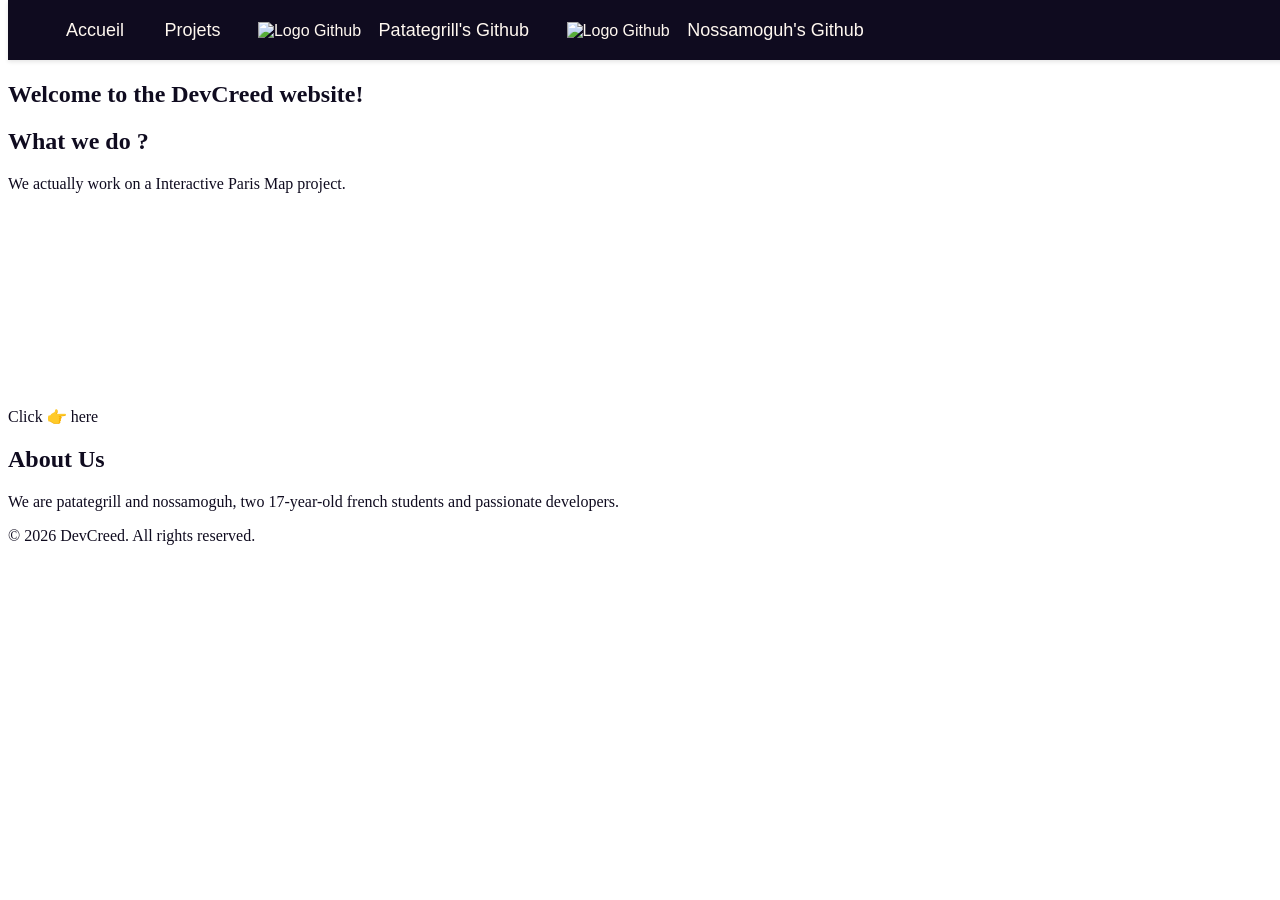
==== index.html @ 0c3e3f4e "Rename accueil.html to index.html" ====
<!DOCTYPE html>
<html lang="fr">
<head>
    <meta charset="UTF-8">
    <meta name="viewport" content="width=device-width, initial-scale=1.0">
    <title>DevCreed</title>
    <link rel="preconnect" href="https://fonts.googleapis.com">
    <link rel="preconnect" href="https://fonts.gstatic.com" crossorigin>
    <link href="https://fonts.googleapis.com/css2?family=Elms+Sans:ital,wght@0,100..900;1,100..900&family=Inter:ital,opsz,wght@0,14..32,100..900;1,14..32,100..900&family=Roboto:ital,wght@0,100..900;1,100..900&display=swap" rel="stylesheet">
    <link rel="stylesheet" href="accueil.css">
</head>
<body>
    <header class="navbar" id="navbar">
        <nav>
                <a href="">Accueil</a>
                <a href="http://mapinteractive.paris.dev-creed.fr/">Projets</a>
                <img src="logo github.png" alt="Logo Github" class="github-logo">
                <a href="https://github.com/patategrill">Patategrill's Github</a>
                <img src="logo github.png" alt="Logo Github" class="github-logo">
                <a href="https://github.com/nossamoguh">Nossamoguh's Github</a>
        </nav>
    </header>

    <main>
        <h1>🏗️ Site under construction</h1>
        <h2>Welcome to the DevCreed website!</h2>
        <section>
            <h2>What we do ?</h2>
            <p>We actually work on a Interactive Paris Map project.</p>
            <video autoplay loop muted playsinline>
                <source src="video/download (1).mp4" type="video/mp4">
            </video>
            <br>
            <p>Click 👉 <a href="http://mapinteractive.paris.dev-creed.fr/">here</a></p>
        </section>
        <section class="aboutus"> 
            <h2>About Us</h2>
            <p>We are patategrill and nossamoguh, two 17-year-old french students and passionate developers.</p>
        </section>
    </main>

    <footer>
        <p>&copy; 2026 DevCreed. All rights reserved.</p>
    </footer>

    <script src="accueil.js"></script>
</body>
</html>
---- accueil.css ----
body{
    color: #0f0b1f;
}

header {
    padding: 15px;
    text-align: right;
    background-color: #0f0b1f;
    color: #fff8f0;
    box-shadow: 4px 4px 5px rgba(33, 26, 68, 0.6);
}

.github-logo {
    width: 25px;
    height: 25px;
    vertical-align: middle;
    margin-right: -5px;
    margin-left: 15px;
}

.navbar a {
    margin: 1em;
    font-size: 18px;
    color: #fff8f0;
}

a{
    text-decoration: none;
    color: #0f0b1f;
}

video{
    width: 25%;
    margin-top: 20px;
}
.navbar {
    display: flex;
    top: 0;
    position: fixed;
    width: 100%;
    height: 60px;
    align-items: center;
    padding: 0 40px;
    background-color: #0f0b1f;
    box-shadow: 0 2px 4px rgba(0, 0, 0, 0.1);
    z-index: 1000;
    font-family: 'Manrope', sans-serif;
}
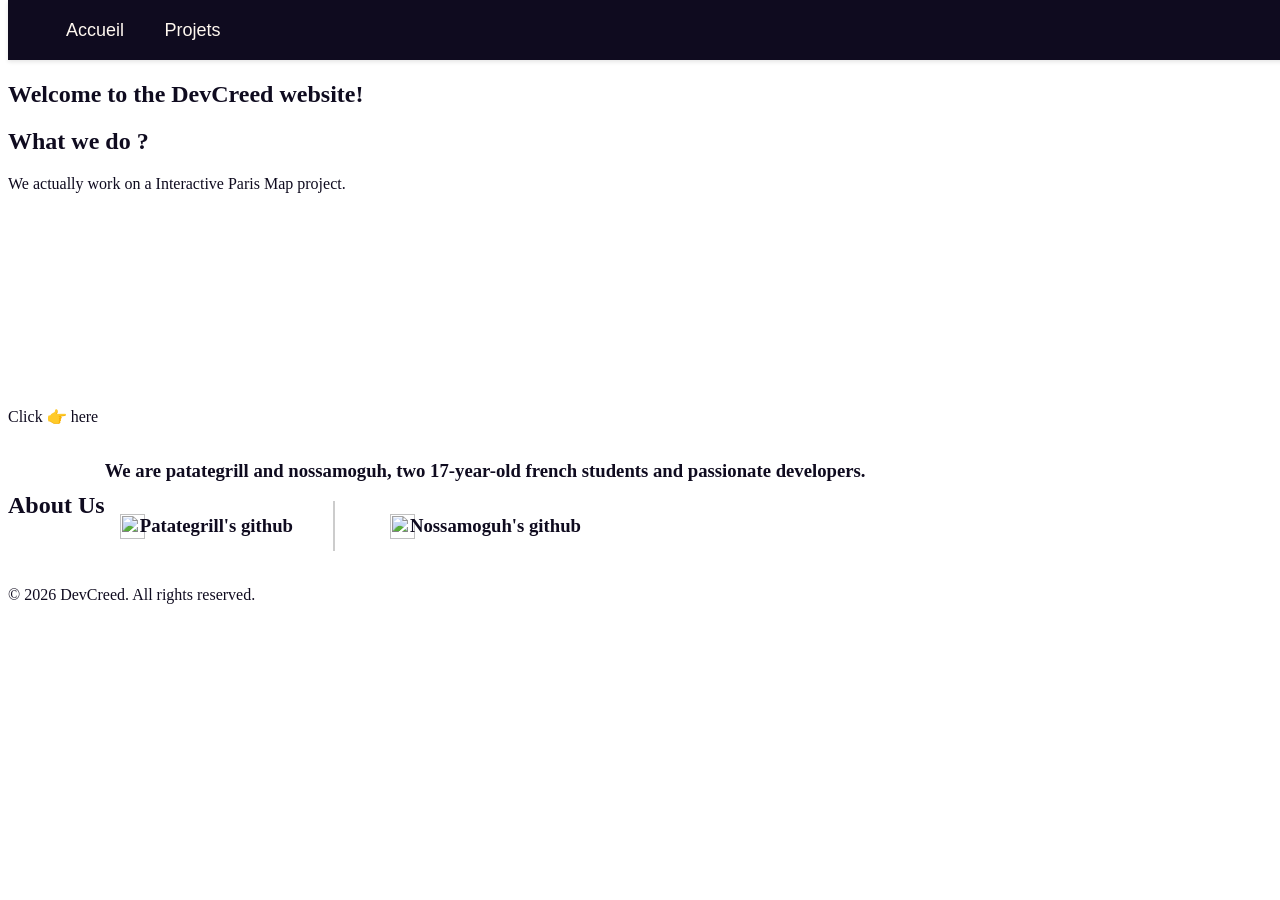
==== commit 2cf6fcf2: "Update index.html" ====
--- a/index.html
+++ b/index.html
@@ -7,24 +7,21 @@
     <link rel="preconnect" href="https://fonts.googleapis.com">
     <link rel="preconnect" href="https://fonts.gstatic.com" crossorigin>
     <link href="https://fonts.googleapis.com/css2?family=Elms+Sans:ital,wght@0,100..900;1,100..900&family=Inter:ital,opsz,wght@0,14..32,100..900;1,14..32,100..900&family=Roboto:ital,wght@0,100..900;1,100..900&display=swap" rel="stylesheet">
-    <link rel="stylesheet" href="accueil.css">
+    <link rel="stylesheet" href="index.css">
 </head>
 <body>
     <header class="navbar" id="navbar">
         <nav>
                 <a href="">Accueil</a>
                 <a href="http://mapinteractive.paris.dev-creed.fr/">Projets</a>
-                <img src="logo github.png" alt="Logo Github" class="github-logo">
-                <a href="https://github.com/patategrill">Patategrill's Github</a>
-                <img src="logo github.png" alt="Logo Github" class="github-logo">
-                <a href="https://github.com/nossamoguh">Nossamoguh's Github</a>
+                
         </nav>
     </header>
 
     <main>
         <h1>🏗️ Site under construction</h1>
         <h2>Welcome to the DevCreed website!</h2>
-        <section>
+        <section class="work">
             <h2>What we do ?</h2>
             <p>We actually work on a Interactive Paris Map project.</p>
             <video autoplay loop muted playsinline>
@@ -33,9 +30,25 @@
             <br>
             <p>Click 👉 <a href="http://mapinteractive.paris.dev-creed.fr/">here</a></p>
         </section>
-        <section class="aboutus"> 
+        <section class="about"> 
             <h2>About Us</h2>
-            <p>We are patategrill and nossamoguh, two 17-year-old french students and passionate developers.</p>
+            <h3>We are patategrill and nossamoguh, two 17-year-old french students and passionate developers.</p>
+
+                <div class="about">
+
+                    <div class="patategrill">
+                        <img src="img/logogithub.png" class="github-logo">
+                        <a href="https://github.com/patategrill">Patategrill's github</a>
+                    </div>
+
+                    <div class="separator"></div>
+
+                    <div class="nossamoguh">
+                        <img src="img/logogithub.png" class="github-logo">
+                        <a href="https://github.com/nossamoguh">Nossamoguh's github</a>
+                    </div>
+
+                </div>
         </section>
     </main>
 
@@ -43,6 +56,6 @@
         <p>&copy; 2026 DevCreed. All rights reserved.</p>
     </footer>
 
-    <script src="accueil.js"></script>
+    <script src="index.js"></script>
 </body>
 </html>
--- a/index.css
+++ b/index.css
@@ -0,0 +1,72 @@
+body{
+    color: #0f0b1f;
+}
+
+header {
+    padding: 15px;
+    text-align: right;
+    background-color: #0f0b1f;
+    color: #fff8f0;
+    box-shadow: 4px 4px 5px rgba(33, 26, 68, 0.6);
+}
+
+.github-logo {
+    width: 25px;
+    height: 25px;
+    vertical-align: middle;
+    margin-right: -5px;
+    margin-left: 15px;
+}
+
+.navbar a {
+    margin: 1em;
+    font-size: 18px;
+    color: #fff8f0;
+}
+
+a{
+    text-decoration: none;
+    color: #0f0b1f;
+}
+
+video{
+    width: 25%;
+    margin-top: 20px;
+}
+.navbar {
+    display: flex;
+    top: 0;
+    position: fixed;
+    width: 100%;
+    height: 60px;
+    align-items: center;
+    padding: 0 40px;
+    background-color: #0f0b1f;
+    box-shadow: 0 2px 4px rgba(0, 0, 0, 0.1);
+    z-index: 1000;
+    font-family: 'Manrope', sans-serif;
+}
+
+.about {
+    display: flex;
+    align-items: center;
+}
+
+.separator {
+    width: 2px;
+    height: 50px;
+    background: #ccc;
+    margin: 0 20px;
+}
+
+.patategrill {
+    display: flex;
+    align-items: center;
+    margin-right: 20px;
+}
+
+.nossamoguh {
+    display: flex;
+    align-items: center;
+    margin-left: 20px;
+}
